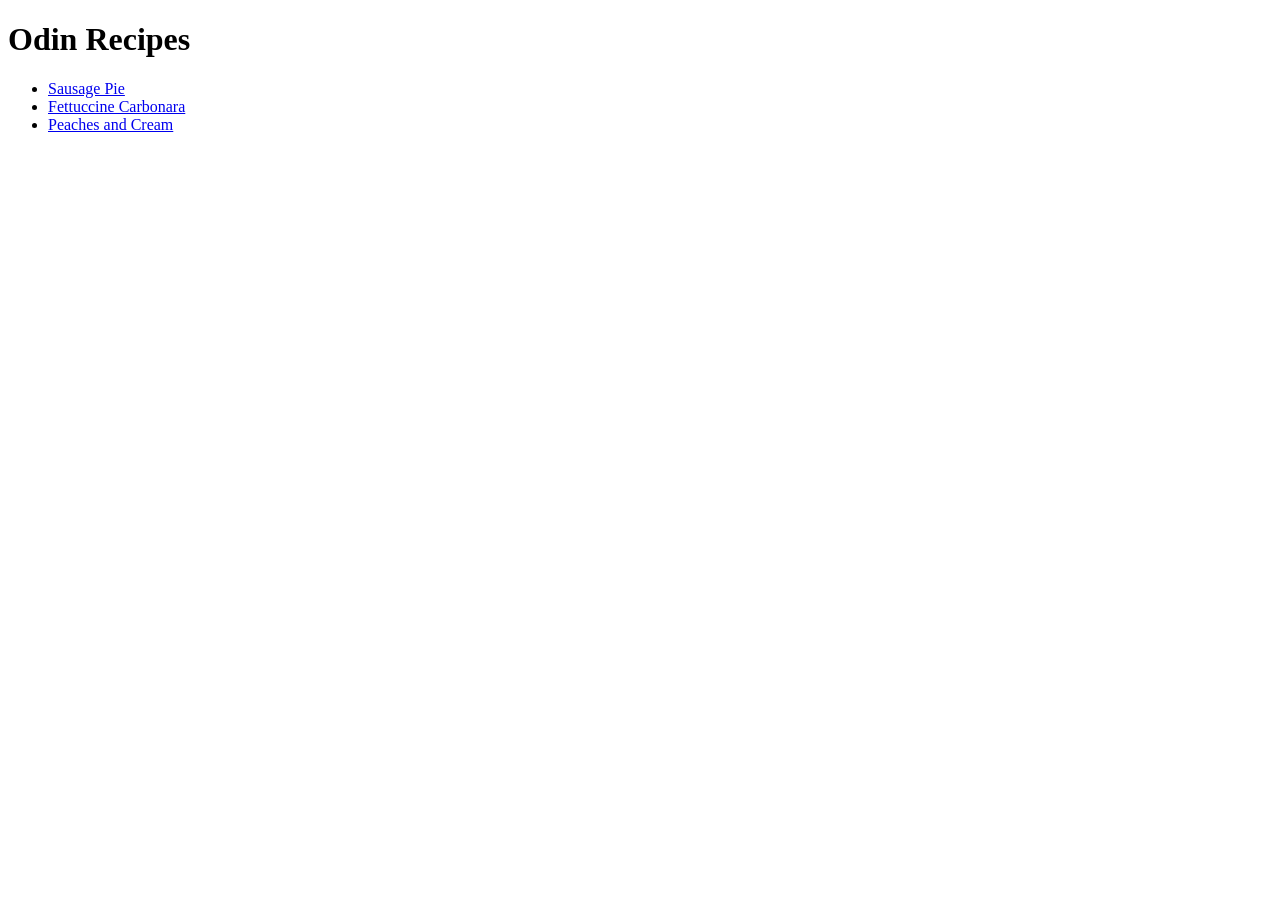
==== index.html @ fb36f8d9 "Fixed the error where all the links pointed to the same page" ====
<!DOCTYPE html>
<html lang="en">

<head>
    <meta charset="UTF-8">
    <meta name="viewport" content="width=device-width, initial-scale=1.0">
    <title>Odin Recipes</title>
</head>

<body>
    <h1>Odin Recipes</h1>
    <ul>
        <li><a href="recipes/sausage_roll.html">Sausage Pie</a></li>
        <li><a href="recipes/carbonara.html">Fettuccine Carbonara</a></li>
        <li><a href="recipes/peaches_and_cream.html">Peaches and Cream</a></li>
    </ul>
</body>

</html>
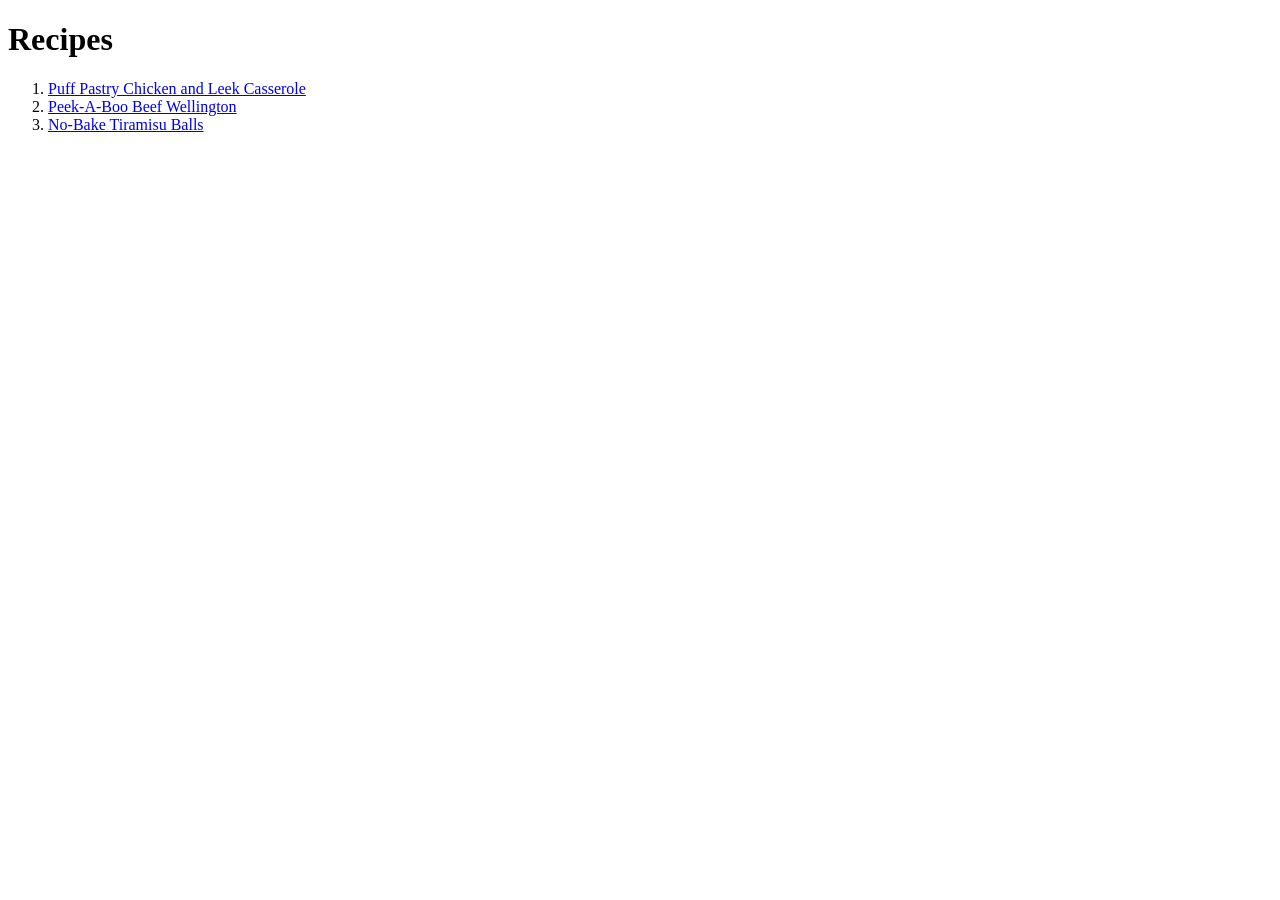
==== commit 39a7675d: "Created the basic pages for the Odin Recipes page" ====
--- a/index.html
+++ b/index.html
@@ -1,19 +1,25 @@
-<!DOCTYPE html>
+<!doctype html>
 <html lang="en">
 
 <head>
-    <meta charset="UTF-8">
-    <meta name="viewport" content="width=device-width, initial-scale=1.0">
-    <title>Odin Recipes</title>
+    <meta charset="UTF-8" />
+    <meta name="viewport" content="width=device-width, initial-scale=1.0" />
+    <title>Document</title>
 </head>
 
 <body>
-    <h1>Odin Recipes</h1>
-    <ul>
-        <li><a href="recipes/sausage_roll.html">Sausage Pie</a></li>
-        <li><a href="recipes/carbonara.html">Fettuccine Carbonara</a></li>
-        <li><a href="recipes/peaches_and_cream.html">Peaches and Cream</a></li>
-    </ul>
+    <h1>Recipes</h1>
+    <ol>
+        <li>
+            <a href="/pages/chicken.html" target="_blank">Puff Pastry Chicken and Leek Casserole</a>
+        </li>
+        <li>
+            <a href="/pages/beef.html" target="_blank">Peek-A-Boo Beef Wellington</a>
+        </li>
+        <li>
+            <a href="/pages/tiramisu.html" target="_blank">No-Bake Tiramisu Balls</a>
+        </li>
+    </ol>
 </body>
 
 </html>
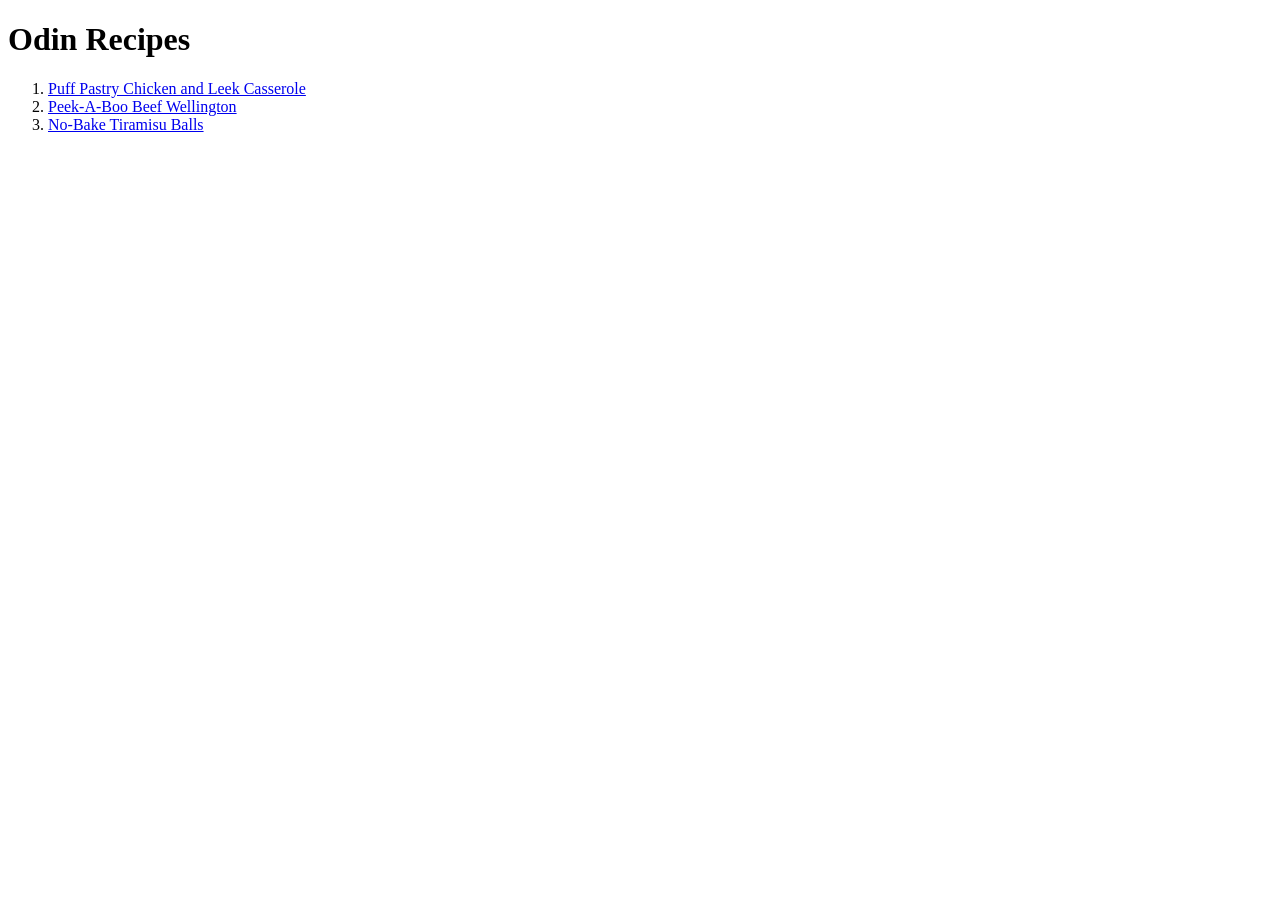
==== commit 82085a78: "Changed the title of the Home page and added a link to the Home Page" ====
--- a/index.html
+++ b/index.html
@@ -8,7 +8,7 @@
 </head>
 
 <body>
-    <h1>Recipes</h1>
+    <h1>Odin Recipes</h1>
     <ol>
         <li>
             <a href="/pages/chicken.html" target="_blank">Puff Pastry Chicken and Leek Casserole</a>
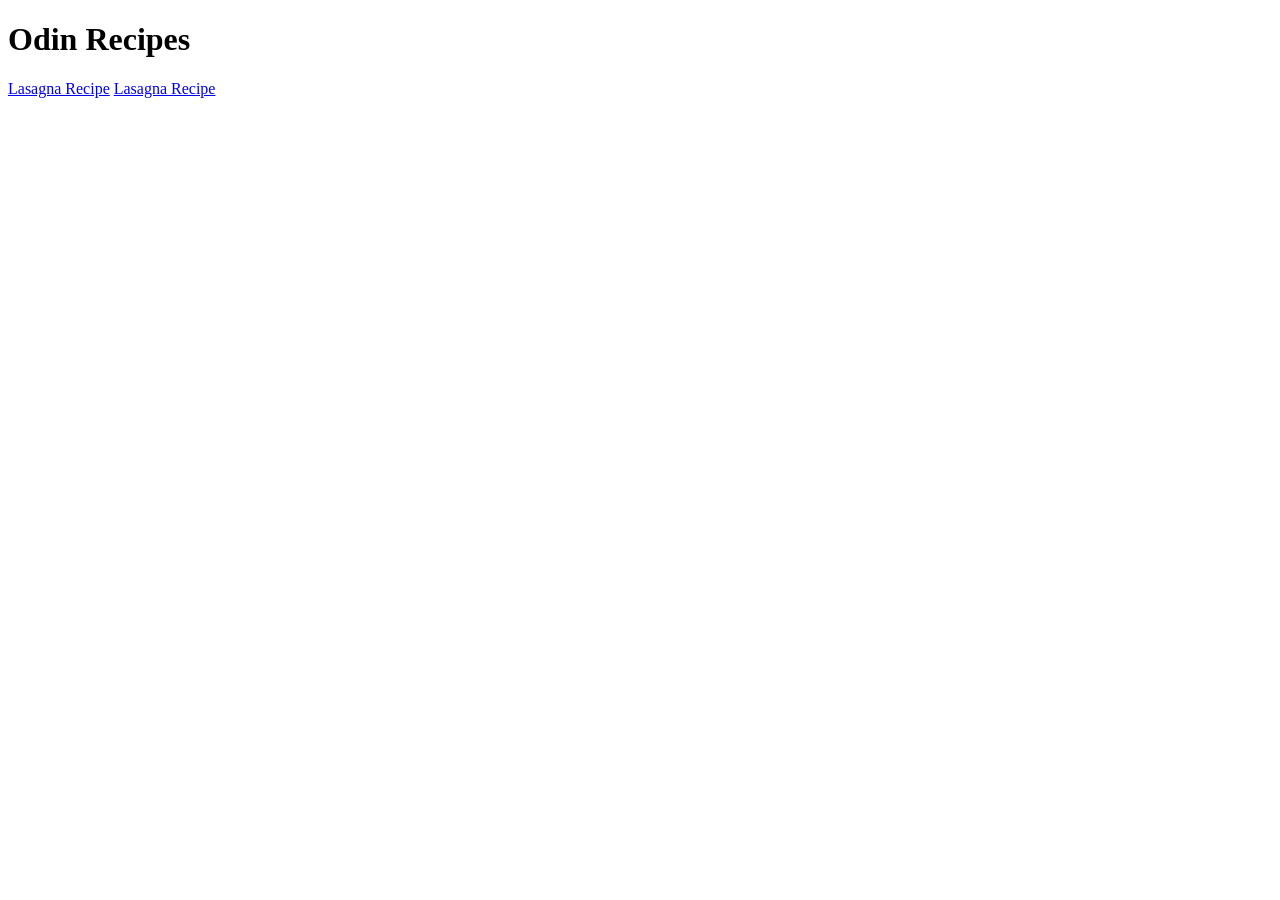
==== commit f59e9e54: "Add initial recipe site structure with sample recipes Introduces a basic HTML structure for a recipe" ====
--- a/index.html
+++ b/index.html
@@ -1,25 +1,13 @@
-<!doctype html>
+<!DOCTYPE html>
 <html lang="en">
-
 <head>
-    <meta charset="UTF-8" />
-    <meta name="viewport" content="width=device-width, initial-scale=1.0" />
+    <meta charset="UTF-8">
+    <meta name="viewport" content="width=device-width, initial-scale=1.0">
     <title>Document</title>
 </head>
-
 <body>
     <h1>Odin Recipes</h1>
-    <ol>
-        <li>
-            <a href="/pages/chicken.html" target="_blank">Puff Pastry Chicken and Leek Casserole</a>
-        </li>
-        <li>
-            <a href="/pages/beef.html" target="_blank">Peek-A-Boo Beef Wellington</a>
-        </li>
-        <li>
-            <a href="/pages/tiramisu.html" target="_blank">No-Bake Tiramisu Balls</a>
-        </li>
-    </ol>
+    <a href="recipes/lasagna.html">Lasagna Recipe</a>
+    <a href="recipes/chicken.html">Lasagna Recipe</a>
 </body>
-
 </html>
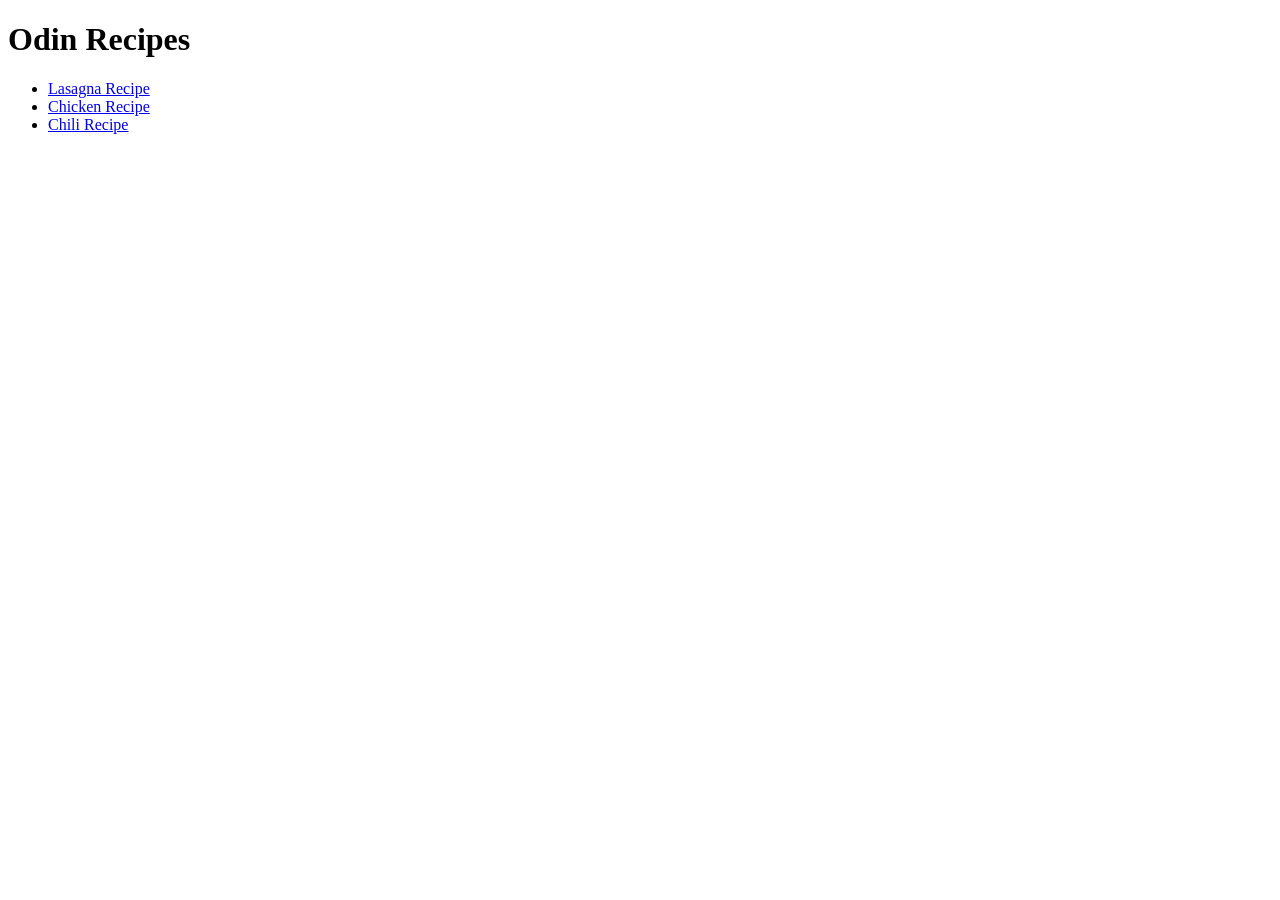
==== commit a15ae96d: "Revamps recipe index and updates chicken recipe Reorganizes the main page with a list of recipe link" ====
--- a/index.html
+++ b/index.html
@@ -7,7 +7,10 @@
 </head>
 <body>
     <h1>Odin Recipes</h1>
-    <a href="recipes/lasagna.html">Lasagna Recipe</a>
-    <a href="recipes/chicken.html">Lasagna Recipe</a>
+    <ul>
+        <li><a href="recipes/lasagna.html">Lasagna Recipe</a></li>
+        <li><a href="recipes/chicken.html">Chicken Recipe</a></li>
+        <li><a href="recipes/chili.html">Chili Recipe</a></li>
+    </ul>
 </body>
 </html>
